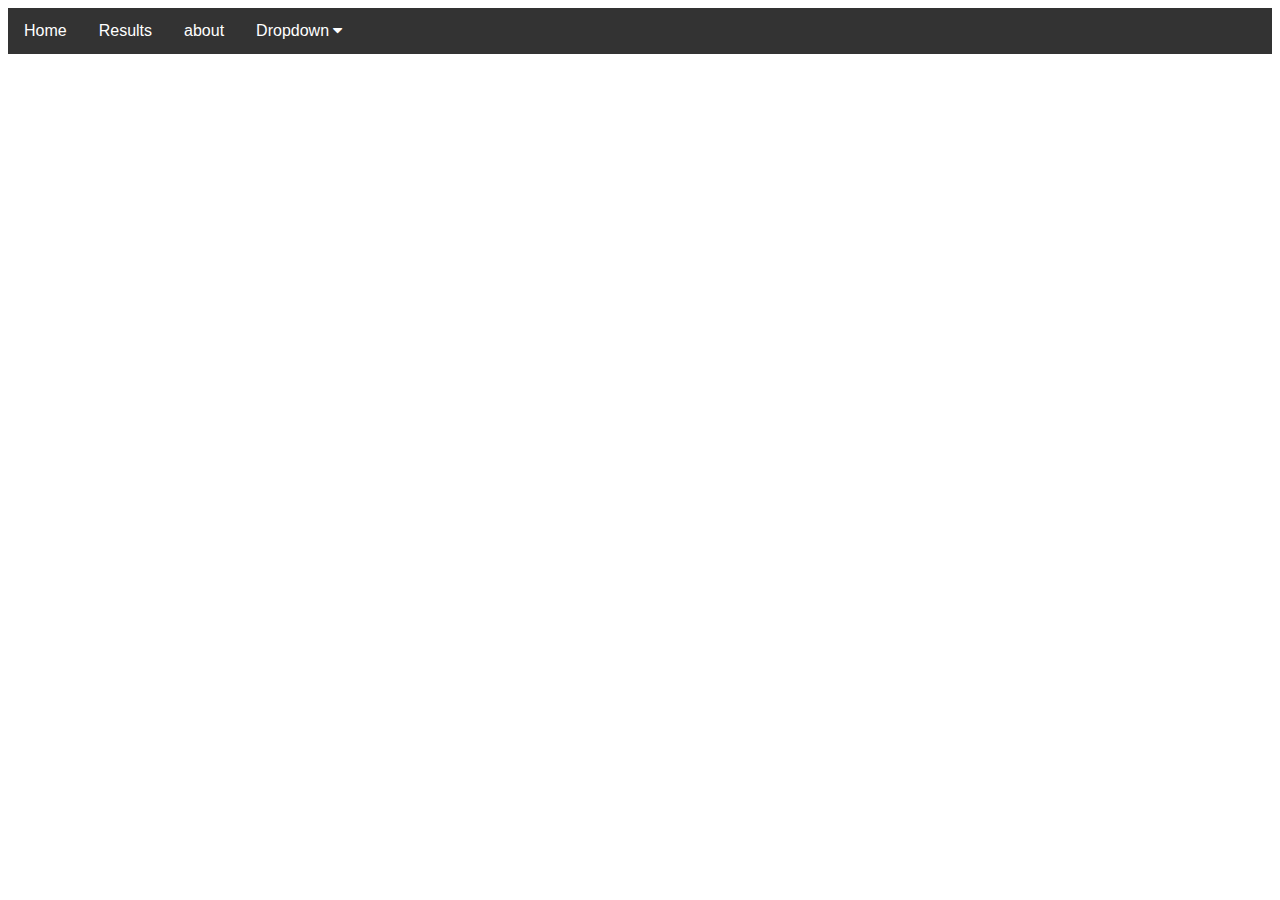
==== Project/about.html @ 763e4eb5 "boi" ====
<!DOCTYPE html>
<html>
<head>
<link rel="stylesheet" href="https://cdnjs.cloudflare.com/ajax/libs/font-awesome/4.7.0/css/font-awesome.min.css">
<link rel="stylesheet" type="text/css" href="css/homepage.css">
<script src="https://d3js.org/d3.v3.min.js"></script>
<script src="javascript/bulletChart.js"></script>
<link rel="stylesheet" type="text/css" href="css/bulletChart.css">
</head>
<body>
  <iframe width="420" height="345" style="display:none"
    src="https://www.youtube.com/embed/dQw4w9WgXcQ?autoplay=1">
  </iframe>

<div class="navbar">
  <a href="homepage.html">Home</a>
  <a href="results.html">Results</a>
  <a href="about.html">about</a>
  <div class="dropdown">
    <button class="dropbtn">Dropdown
      <i class="fa fa-caret-down"></i>
    </button>
    <div class="dropdown-content">
      <div class="header">
        <h2>Mega Menu</h2>
      </div>
      <div class="row">
        <div class="column">
          <h3>Category 1</h3>
          <a href="#">Link 1</a>
          <a href="#">Link 2</a>
          <a href="#">Link 3</a>
        </div>
      </div>
    </div>
  </div>
</div>
<div id="container">
		</div>
</body>
</html>
---- Project/css/homepage.css ----
/* body {
background-image: url(/doc/olympicsFlag.jpg);
background-repeat: no-repeat;
background-attachment: fixed;
background-size: cover;

}
img {
    opacity: 0.5;
    filter: alpha(opacity=50); /* For IE8 and earlier */
} */

body {
    margin: 0;
}
/* Links inside the navbar */
.navbar {
  overflow: hidden;
  background-color: #333;
  font-family: Arial;
}

/* Links inside the navbar */
.navbar a {
  float: left;
  font-size: 16px;
  color: white;
  text-align: center;
  padding: 14px 16px;
  text-decoration: none;
}

/* The dropdown container */
.dropdown {
  float: left;
  overflow: hidden;
}

/* Dropdown button */
.dropdown .dropbtn {
  font-size: 16px;
  border: none;
  outline: none;
  color: white;
  padding: 14px 16px;
  background-color: inherit;
}

/* Add a red background color to navbar links on hover */
.navbar a:hover, .dropdown:hover .dropbtn {
  background-color: red;
}

/* Dropdown content (hidden by default) */
.dropdown-content {
  display: none;
  position: absolute;
  background-color: #f9f9f9;
  width: 100%;
  left: 0;
  box-shadow: 0px 8px 16px 0px rgba(0,0,0,0.2);
  z-index: 1;
}

/* Mega Menu header, if needed */
.dropdown-content .header {
  background: red;
  padding: 16px;
  color: white;
}

/* Show the dropdown menu on hover */
.dropdown:hover .dropdown-content {
  display: block;
}

/* Create three equal columns that floats next to each other */
.column {
  float: left;
  width: 33.33%;
  padding: 10px;
  background-color: #ccc;
  height: 250px;
}

/* Style links inside the columns */
.column a {
  float: none;
  color: black;
  padding: 16px;
  text-decoration: none;
  display: block;
  text-align: left;
}

/* Add a background color on hover */
.column a:hover {
  background-color: #ddd;
}

/* Clear floats after the columns */
.row:after {
  content: "";
  display: table;
  clear: both;
}
---- Project/css/bulletChart.css ----
svg {
  font: 10px sans-serif;
  shape-rendering: crispEdges;
}

.axis path,
.axis line {
  fill: none;
  stroke: #000;
}

path.domain {
  stroke: none;
}

.y .tick line {
  stroke: #ddd;
}
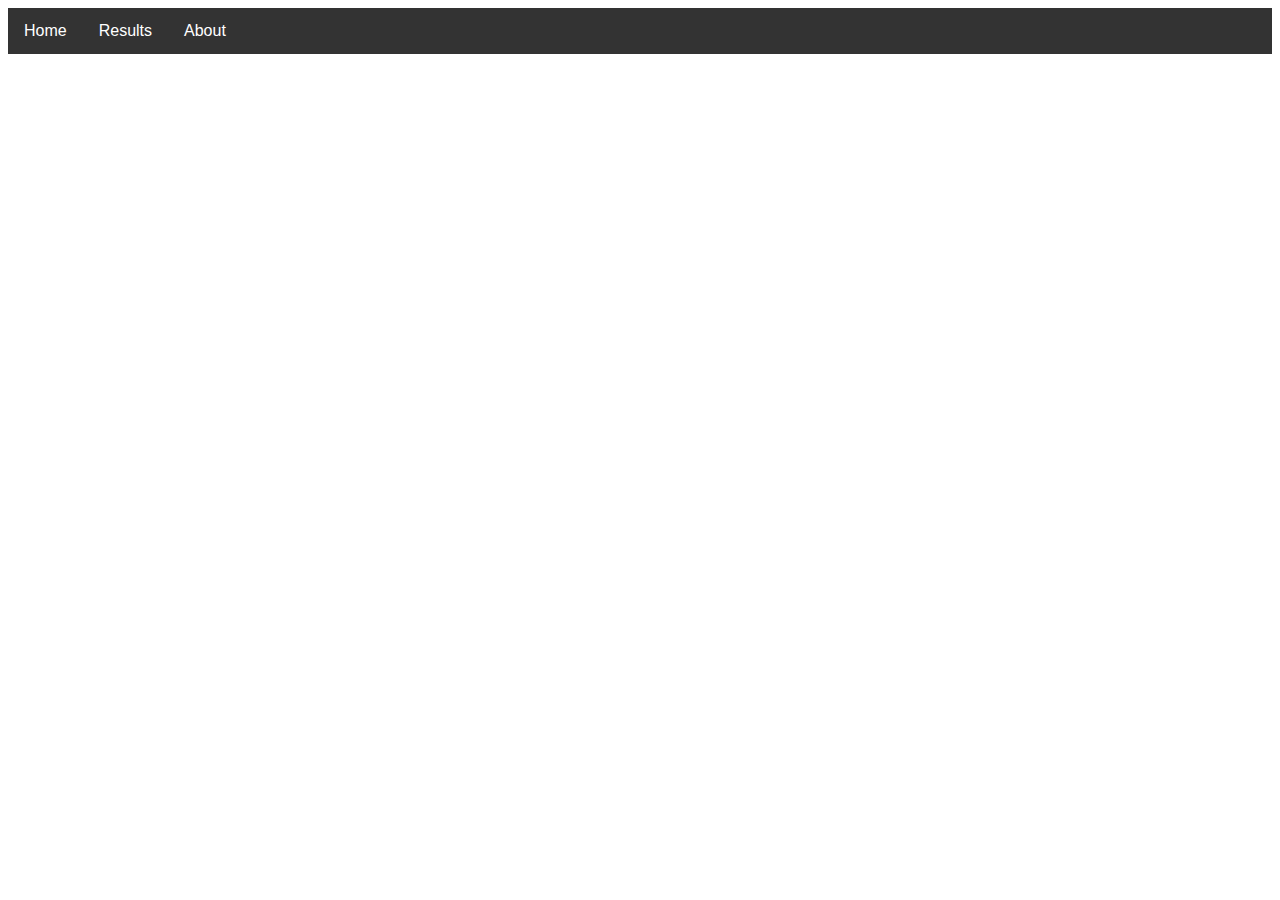
==== commit d7512ca5: "update" ====
--- a/Project/about.html
+++ b/Project/about.html
@@ -4,8 +4,6 @@
 <link rel="stylesheet" href="https://cdnjs.cloudflare.com/ajax/libs/font-awesome/4.7.0/css/font-awesome.min.css">
 <link rel="stylesheet" type="text/css" href="css/homepage.css">
 <script src="https://d3js.org/d3.v3.min.js"></script>
-<script src="javascript/bulletChart.js"></script>
-<link rel="stylesheet" type="text/css" href="css/bulletChart.css">
 </head>
 <body>
   <iframe width="420" height="345" style="display:none"
@@ -15,25 +13,7 @@
 <div class="navbar">
   <a href="homepage.html">Home</a>
   <a href="results.html">Results</a>
-  <a href="about.html">about</a>
-  <div class="dropdown">
-    <button class="dropbtn">Dropdown
-      <i class="fa fa-caret-down"></i>
-    </button>
-    <div class="dropdown-content">
-      <div class="header">
-        <h2>Mega Menu</h2>
-      </div>
-      <div class="row">
-        <div class="column">
-          <h3>Category 1</h3>
-          <a href="#">Link 1</a>
-          <a href="#">Link 2</a>
-          <a href="#">Link 3</a>
-        </div>
-      </div>
-    </div>
-  </div>
+  <a href="about.html">About</a>
 </div>
 <div id="container">
 		</div>
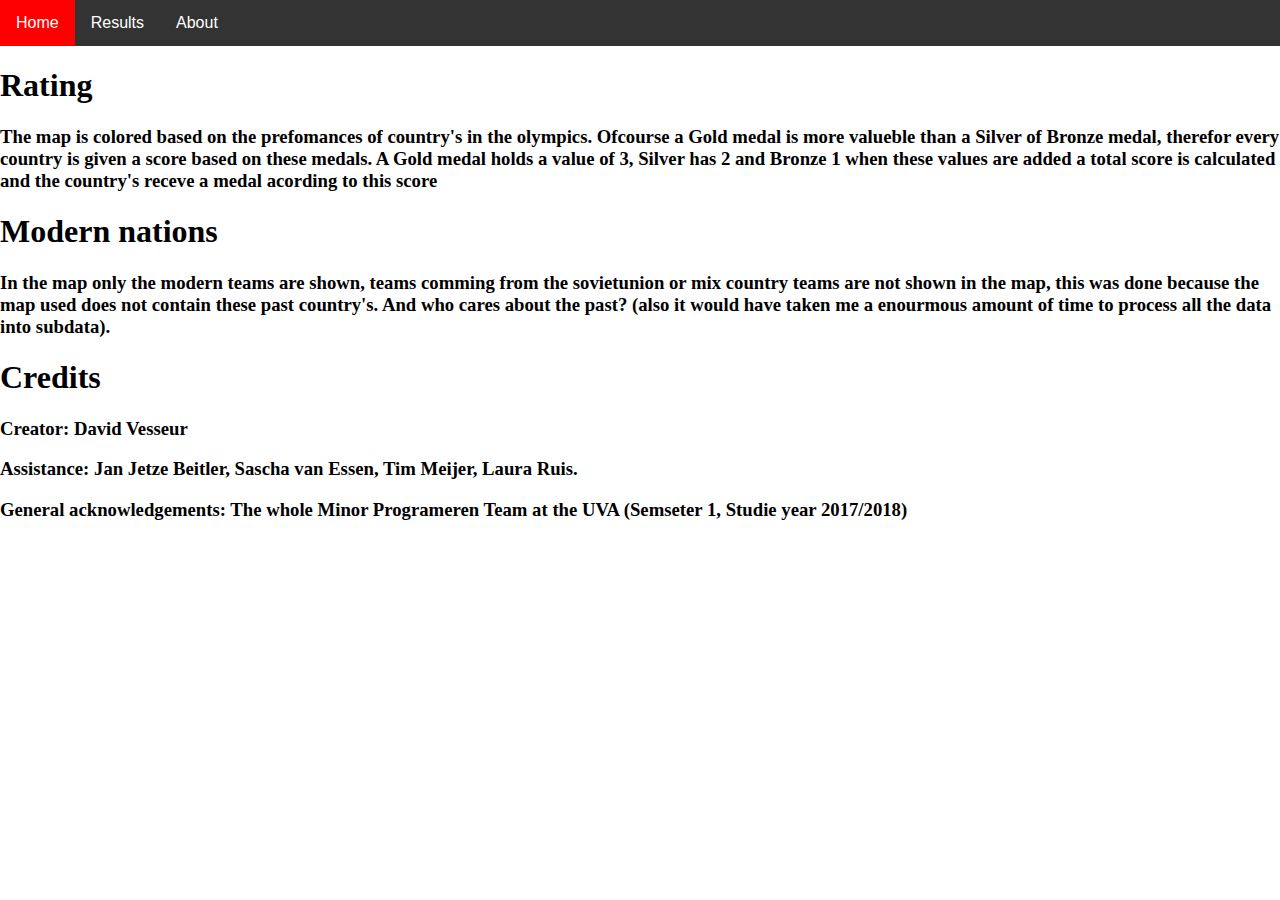
==== commit 06d677f7: "final" ====
--- a/Project/about.html
+++ b/Project/about.html
@@ -2,7 +2,7 @@
 <html>
 <head>
 <link rel="stylesheet" href="https://cdnjs.cloudflare.com/ajax/libs/font-awesome/4.7.0/css/font-awesome.min.css">
-<link rel="stylesheet" type="text/css" href="css/homepage.css">
+<link rel="stylesheet" type="text/css" href="css/page.css">
 <script src="https://d3js.org/d3.v3.min.js"></script>
 </head>
 <body>
@@ -17,5 +17,24 @@
 </div>
 <div id="container">
 		</div>
+    <div class="title"><h1> Rating </h1></div>
+    <div class ="text"><h3> The map is colored based on the prefomances of country's in the olympics.
+    Ofcourse a Gold medal is more valueble than a Silver of Bronze medal, therefor every
+    country is given a score based on these medals. A Gold medal holds a value of 3, Silver has 2 and Bronze 1
+    when these values are added a total score is calculated and the country's receve a medal acording to this score</h3></div>
+
+    <div class="title"><h1> Modern nations </h1></div>
+    <div class ="text"><h3> In the map only the modern teams are shown, teams
+    comming from the sovietunion or mix country teams are not shown in the map,
+    this was done because the map used does not contain these past country's. And who cares about the past?
+    (also it would have taken me a enourmous amount of time to process all the data into subdata).</h3></div>
+
+    <div class="title"><h1> Credits </h1></div>
+    <div class ="text"><h3> Creator: David Vesseur</h3></div>
+    <div class ="text"><h3> Assistance: Jan Jetze Beitler, Sascha van Essen, Tim Meijer, Laura Ruis. </h3></div>
+    <div class ="text"><h3> General acknowledgements: The whole Minor Programeren Team at the UVA (Semseter 1, Studie year 2017/2018)</h3></div>
+
+
+
 </body>
 </html>
--- a/Project/css/page.css
+++ b/Project/css/page.css
@@ -0,0 +1,94 @@
+body {
+    margin: 0;
+}
+/* Links inside the navbar */
+.navbar {
+  overflow: hidden;
+  background-color: #333;
+  font-family: Arial;
+}
+
+/* Links inside the navbar */
+.navbar a {
+  float: left;
+  font-size: 16px;
+  color: white;
+  text-align: center;
+  padding: 14px 16px;
+  text-decoration: none;
+}
+
+/* The dropdown container */
+.dropdown {
+  float: left;
+  overflow: hidden;
+}
+
+/* Dropdown button */
+.dropdown .dropbtn {
+  font-size: 16px;
+  border: none;
+  outline: none;
+  color: white;
+  padding: 14px 16px;
+  background-color: inherit;
+}
+
+/* Add a red background color to navbar links on hover */
+.navbar a:hover, .dropdown:hover .dropbtn {
+  background-color: red;
+}
+
+/* Dropdown content (hidden by default) */
+.dropdown-content {
+  display: none;
+  position: absolute;
+  background-color: #f9f9f9;
+  width: 100%;
+  left: 0;
+  box-shadow: 0px 8px 16px 0px rgba(0,0,0,0.2);
+  z-index: 1;
+}
+
+/* Mega Menu header, if needed */
+.dropdown-content .header {
+  background: red;
+  padding: 16px;
+  color: white;
+}
+
+/* Show the dropdown menu on hover */
+.dropdown:hover .dropdown-content {
+  display: block;
+}
+
+/* Create three equal columns that floats next to each other */
+.column {
+  float: left;
+  width: 33.33%;
+  padding: 10px;
+  background-color: #ccc;
+  height: 250px;
+}
+
+/* Style links inside the columns */
+.column a {
+  float: none;
+  color: black;
+  padding: 16px;
+  text-decoration: none;
+  display: block;
+  text-align: left;
+}
+
+/* Add a background color on hover */
+.column a:hover {
+  background-color: #ddd;
+}
+
+/* Clear floats after the columns */
+.row:after {
+  content: "";
+  display: table;
+  clear: both;
+}
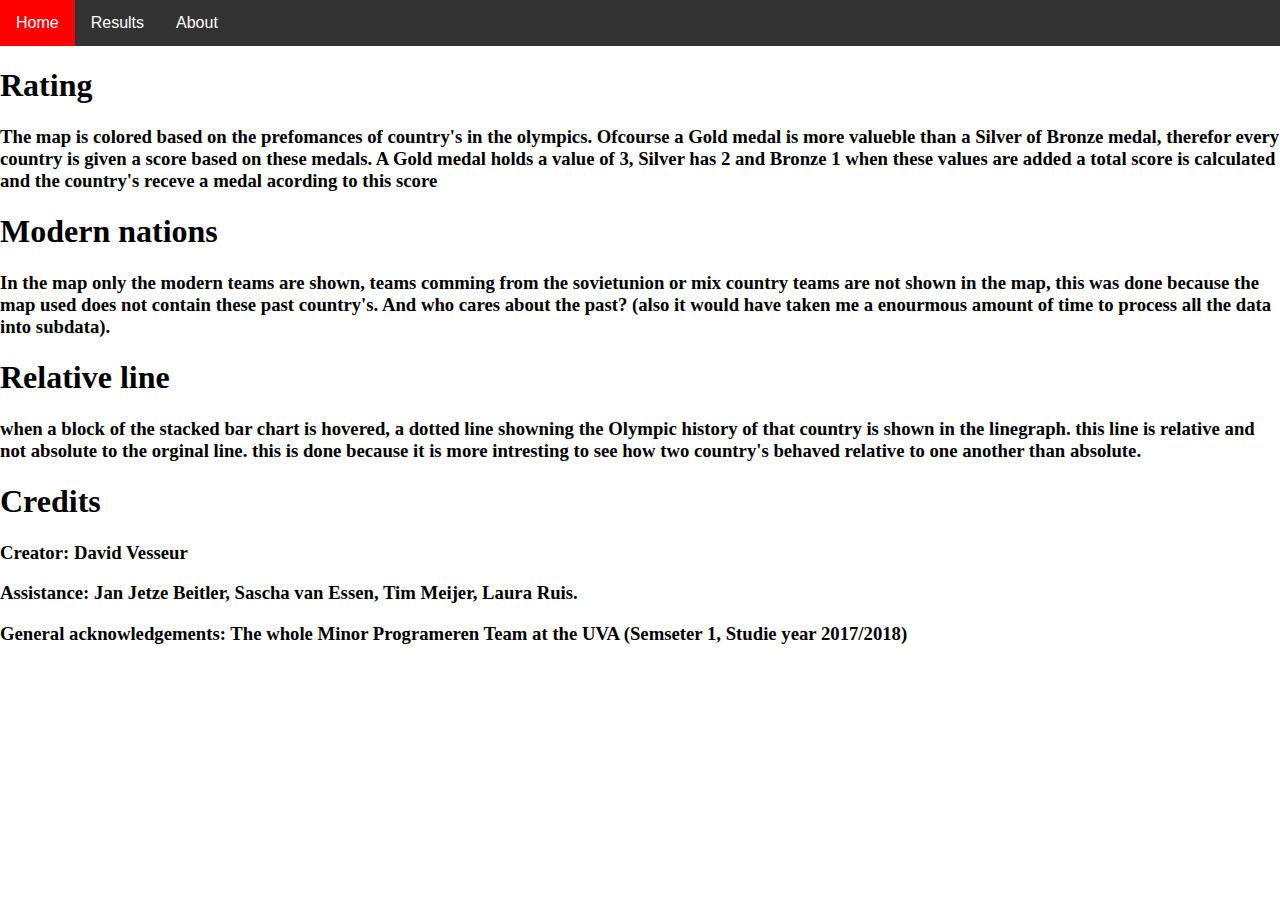
==== commit fb5c97c8: "html clean" ====
--- a/Project/about.html
+++ b/Project/about.html
@@ -1,40 +1,46 @@
 <!DOCTYPE html>
 <html>
 <head>
-<link rel="stylesheet" href="https://cdnjs.cloudflare.com/ajax/libs/font-awesome/4.7.0/css/font-awesome.min.css">
-<link rel="stylesheet" type="text/css" href="css/page.css">
-<script src="https://d3js.org/d3.v3.min.js"></script>
+	<link href="https://cdnjs.cloudflare.com/ajax/libs/font-awesome/4.7.0/css/font-awesome.min.css" rel="stylesheet">
+	<link href="css/page.css" rel="stylesheet" type="text/css">
+	<script src="https://d3js.org/d3.v3.min.js">
+	</script>
 </head>
 <body>
-  <iframe width="420" height="345" style="display:none"
-    src="https://www.youtube.com/embed/dQw4w9WgXcQ?autoplay=1">
-  </iframe>
-
-<div class="navbar">
-  <a href="homepage.html">Home</a>
-  <a href="results.html">Results</a>
-  <a href="about.html">About</a>
-</div>
-<div id="container">
-		</div>
-    <div class="title"><h1> Rating </h1></div>
-    <div class ="text"><h3> The map is colored based on the prefomances of country's in the olympics.
-    Ofcourse a Gold medal is more valueble than a Silver of Bronze medal, therefor every
-    country is given a score based on these medals. A Gold medal holds a value of 3, Silver has 2 and Bronze 1
-    when these values are added a total score is calculated and the country's receve a medal acording to this score</h3></div>
-
-    <div class="title"><h1> Modern nations </h1></div>
-    <div class ="text"><h3> In the map only the modern teams are shown, teams
-    comming from the sovietunion or mix country teams are not shown in the map,
-    this was done because the map used does not contain these past country's. And who cares about the past?
-    (also it would have taken me a enourmous amount of time to process all the data into subdata).</h3></div>
-
-    <div class="title"><h1> Credits </h1></div>
-    <div class ="text"><h3> Creator: David Vesseur</h3></div>
-    <div class ="text"><h3> Assistance: Jan Jetze Beitler, Sascha van Essen, Tim Meijer, Laura Ruis. </h3></div>
-    <div class ="text"><h3> General acknowledgements: The whole Minor Programeren Team at the UVA (Semseter 1, Studie year 2017/2018)</h3></div>
-
-
-
+	<iframe height="345" src="https://www.youtube.com/embed/dQw4w9WgXcQ?autoplay=1" style="display:none" width="420"></iframe>
+	<div class="navbar">
+		<a href="homepage.html">Home</a> <a href="results.html">Results</a> <a href="about.html">About</a>
+	</div>
+	<div id="container"></div>
+	<div class="title">
+		<h1>Rating</h1>
+	</div>
+	<div class="text">
+		<h3>The map is colored based on the prefomances of country's in the olympics. Ofcourse a Gold medal is more valueble than a Silver of Bronze medal, therefor every country is given a score based on these medals. A Gold medal holds a value of 3, Silver has 2 and Bronze 1 when these values are added a total score is calculated and the country's receve a medal acording to this score</h3>
+	</div>
+	<div class="title">
+		<h1>Modern nations</h1>
+	</div>
+	<div class="text">
+		<h3>In the map only the modern teams are shown, teams comming from the sovietunion or mix country teams are not shown in the map, this was done because the map used does not contain these past country's. And who cares about the past? (also it would have taken me a enourmous amount of time to process all the data into subdata).</h3>
+	</div>
+	<div class="title">
+		<h1>Relative line</h1>
+	</div>
+	<div class="text">
+		<h3>when a block of the stacked bar chart is hovered, a dotted line showning the Olympic history of that country is shown in the linegraph. this line is relative and not absolute to the orginal line. this is done because it is more intresting to see how two country's behaved relative to one another than absolute.</h3>
+	</div>
+	<div class="title">
+		<h1>Credits</h1>
+	</div>
+	<div class="text">
+		<h3>Creator: David Vesseur</h3>
+	</div>
+	<div class="text">
+		<h3>Assistance: Jan Jetze Beitler, Sascha van Essen, Tim Meijer, Laura Ruis.</h3>
+	</div>
+	<div class="text">
+		<h3>General acknowledgements: The whole Minor Programeren Team at the UVA (Semseter 1, Studie year 2017/2018)</h3>
+	</div>
 </body>
 </html>
